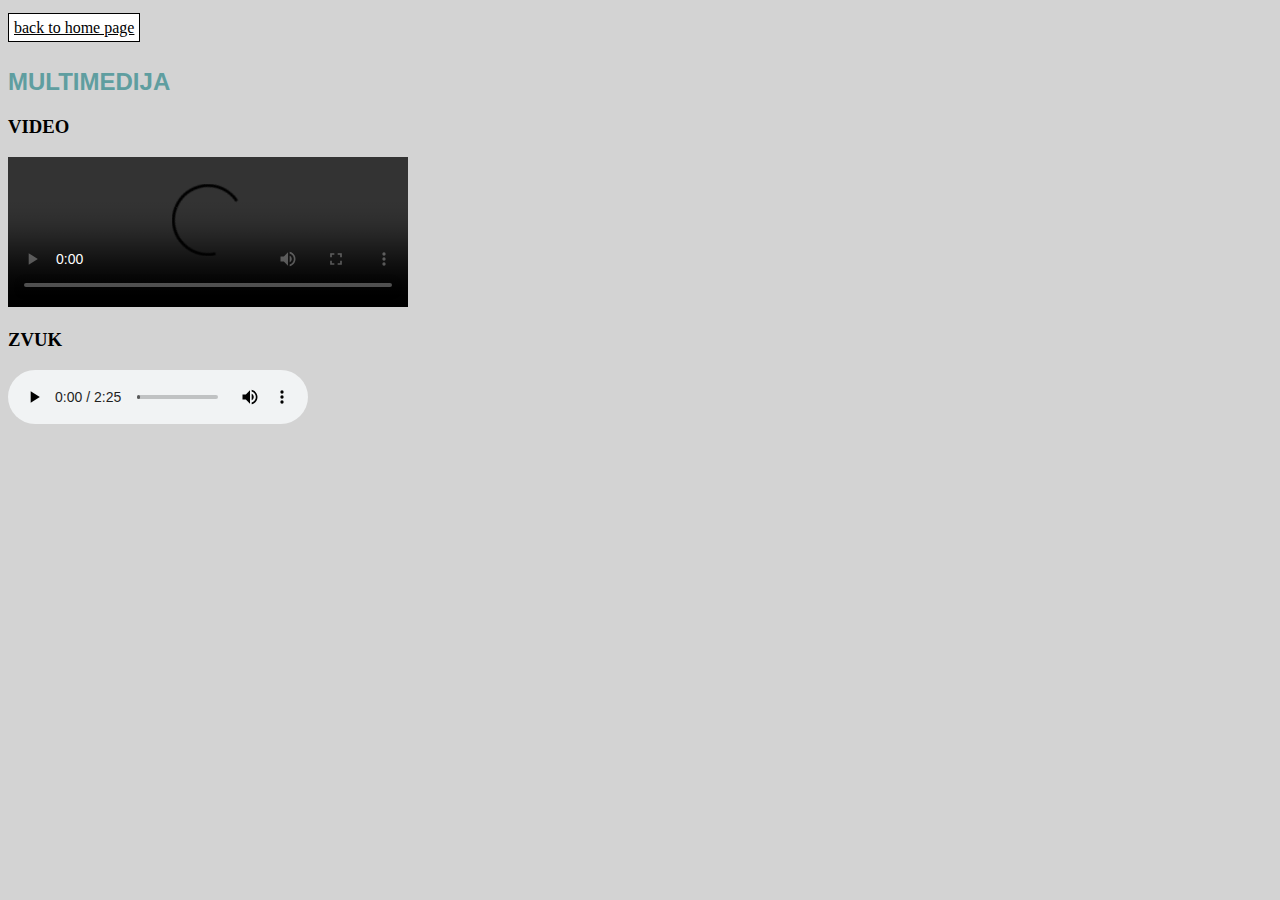
==== vjezba2.html @ eee2e1bf "Add files via upload" ====
<!DOCTYPE html>
<html>
<head>
<meta charset="uf-8">
<title>vježba2</title>
	<link rel="stylesheet" href="stil.css"/>
</head>
<body>
<body class="drugapozadina">
<a href="ak.html">back to home page</a>

	<h2>MULTIMEDIJA</h2>
	<H3>VIDEO</H3>
	<video width="400" height="" controls>
	<source src="slike/vjezba9.mp4" type="video/mp4"/>
	<source src="video.mp4" type="video/mp4"/>
	</video>
	<h3>ZVUK</h3>
	<audio controls>
		<source src="supermodel.mp3" types="audio/mp3"/>
		</audio>
		
</body>
</html>
---- stil.css ----
@charset "utf-8";
/*CSS Document */
p {
	color: green;
	font-family: Constantia, "Lucida Bright", "DejaVu Serif", Gorgia, "serif";
	font-size: 16px; 
	line-height: 18px;
	width: 600px;
	background-color: antiquewhite;
	padding: 20px;
}
.paragraf_2 {color:darkcyan; background-color: rgba(255, 255, 255, 0.9)}
.novi_blok {
	background-color: rgba(255, 255, 255, 0.5)
	padding:20px;
	margin: 20px;
	width:50%;
}
h1, h2 {
	font-family: Gotham, "Helvetica Neue", Helvetica, Arial, "sans-serif";
	color:cadetblue;
}
	span {color: rgb(255, 0, 255);}
	.pozadina{
		background-image: url("nebo.jpg");
	}
	.drugapozadina {
		background-color: lightgray;
	}
	
	a:link {
		color: black;
		background-color: white;
		padding: 5px;
		line-height: 40px;
		border:1px solid #000000;
	}
	a:hover{
		background-color: darkgray;
	}
	img {
		height: 200px;
	}
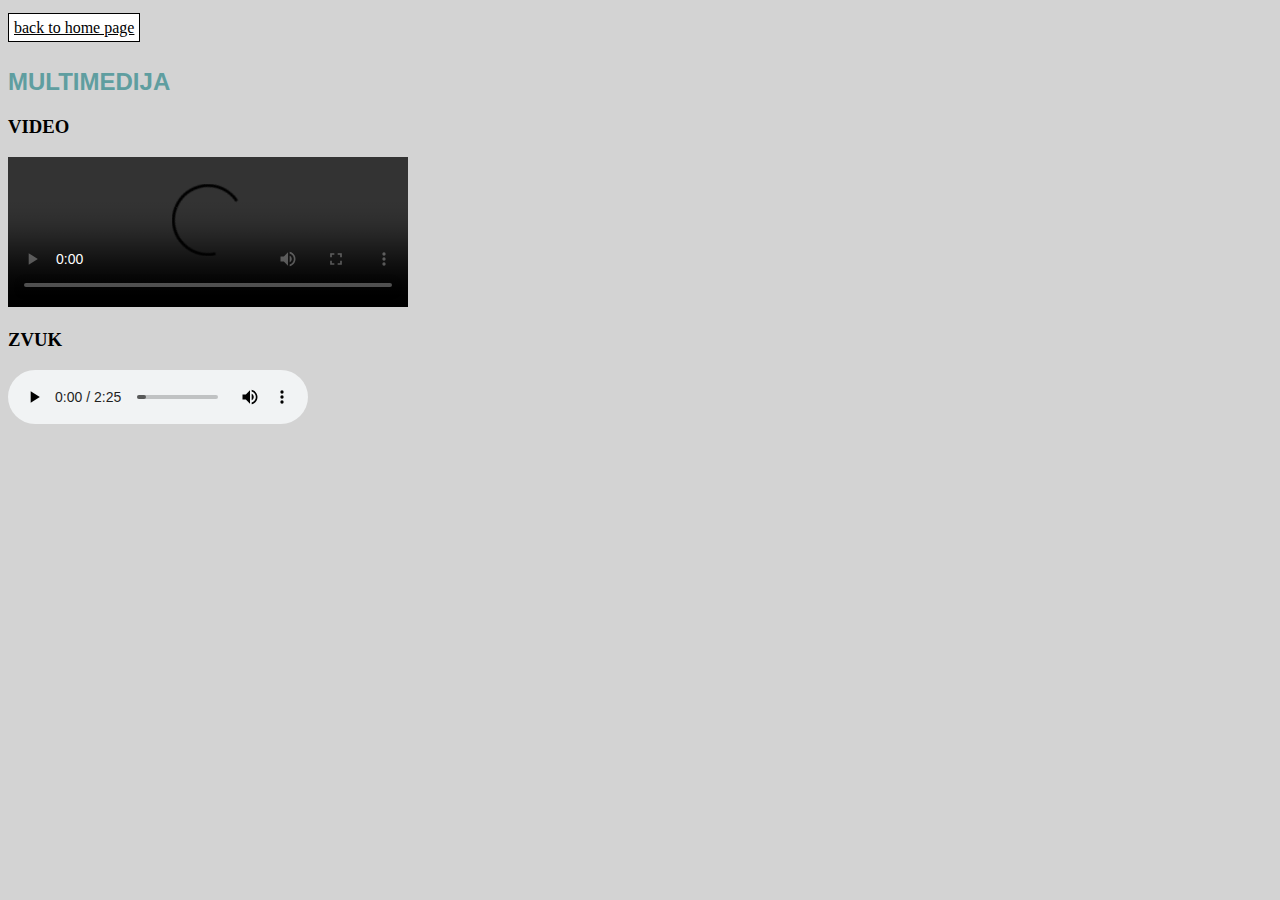
==== commit e06b836d: "Add files via upload" ====
--- a/vjezba2.html
+++ b/vjezba2.html
@@ -7,7 +7,7 @@
 </head>
 <body>
 <body class="drugapozadina">
-<a href="ak.html">back to home page</a>
+<a href="index.html">back to home page</a>
 
 	<h2>MULTIMEDIJA</h2>
 	<H3>VIDEO</H3>
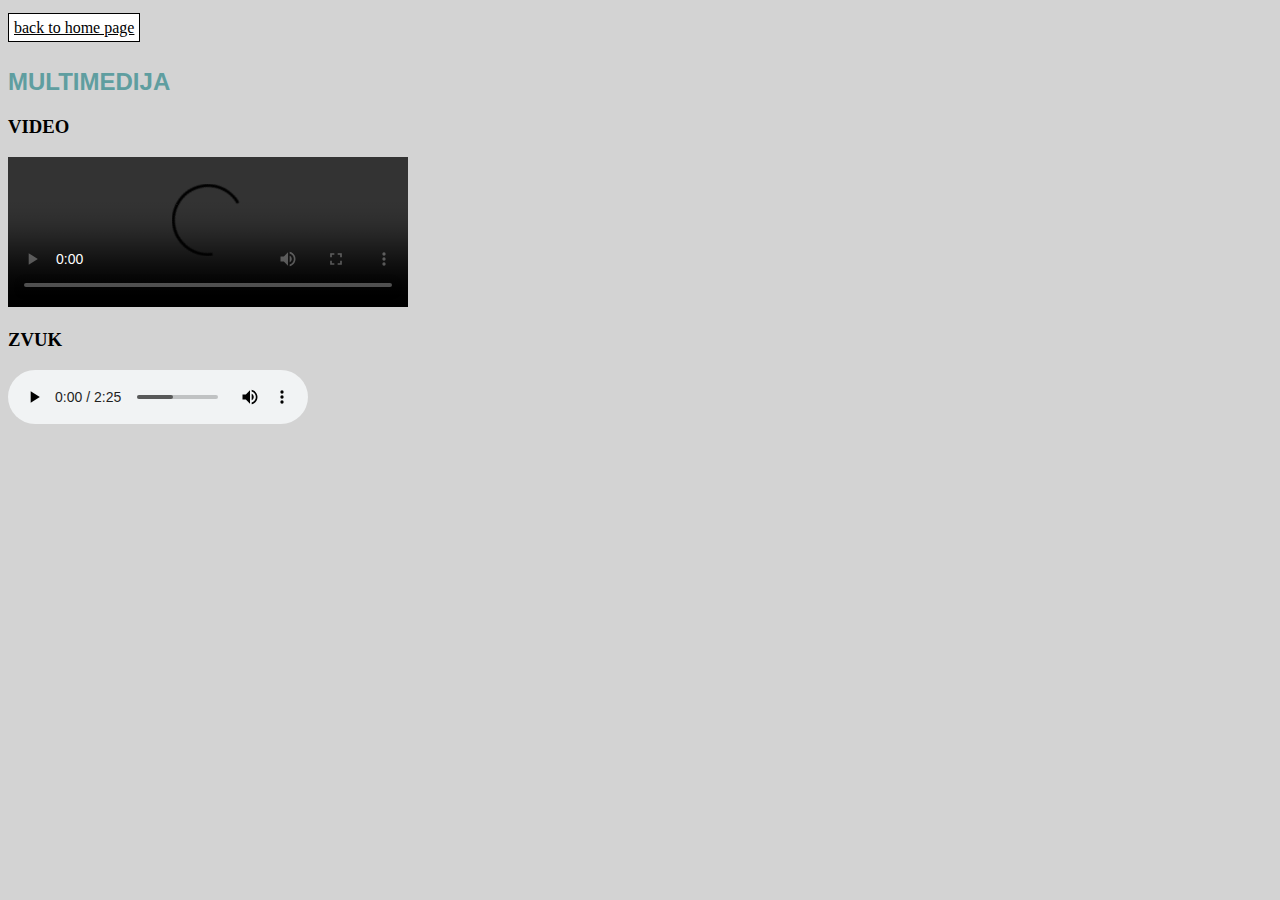
==== commit aa3692a7: "Update vjezba2.html" ====
--- a/vjezba2.html
+++ b/vjezba2.html
@@ -12,7 +12,7 @@
 	<h2>MULTIMEDIJA</h2>
 	<H3>VIDEO</H3>
 	<video width="400" height="" controls>
-	<source src="slike/vjezba9.mp4" type="video/mp4"/>
+	<source src="vjezba9.mp4" type="video/mp4"/>
 	<source src="video.mp4" type="video/mp4"/>
 	</video>
 	<h3>ZVUK</h3>
@@ -21,4 +21,4 @@
 		</audio>
 		
 </body>
-</html>+</html>
